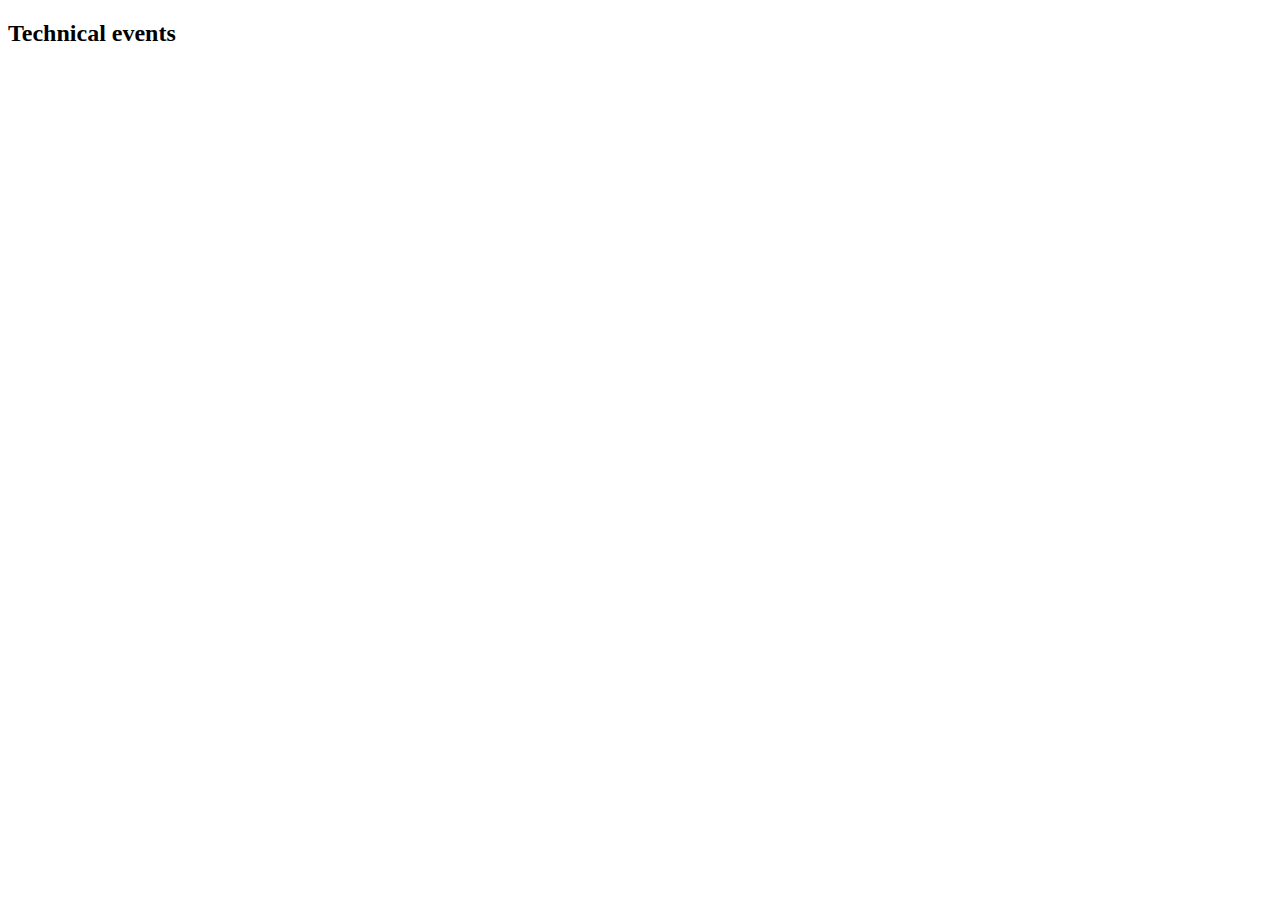
==== extra.html @ ebbc44f7 "pages adeed" ====
<!DOCTYPE html>
<html lang="en">
<head>
    <meta charset="UTF-8">
    <meta http-equiv="X-UA-Compatible" content="IE=edge">
    <meta name="viewport" content="width=device-width, initial-scale=1.0">
    <title>Aarohan | Technical Events</title>
    <link href="https://cdn.jsdelivr.net/npm/bootstrap@5.2.3/dist/css/bootstrap.min.css" rel="stylesheet"
        integrity="sha384-rbsA2VBKQhggwzxH7pPCaAqO46MgnOM80zW1RWuH61DGLwZJEdK2Kadq2F9CUG65" crossorigin="anonymous">
    <link rel="preconnect" href="https://fonts.googleapis.com">
    <link rel="preconnect" href="https://fonts.gstatic.com" crossorigin>
    <link href="https://fonts.googleapis.com/css2?family=Kurale&display=swap" rel="stylesheet">
    <link rel="preconnect" href="https://fonts.googleapis.com">
    <link rel="preconnect" href="https://fonts.gstatic.com" crossorigin>
    <link href="https://fonts.googleapis.com/css2?family=Zeyada&display=swap" rel="stylesheet">
</head>
<body class="bg-black">
    <div class="container w-75">
        <h2>
            Technical events
        </h2>
    </div>

    <script src="https://cdn.jsdelivr.net/npm/bootstrap@5.3.0-alpha1/dist/js/bootstrap.bundle.min.js"
    integrity="sha384-w76AqPfDkMBDXo30jS1Sgez6pr3x5MlQ1ZAGC+nuZB+EYdgRZgiwxhTBTkF7CXvN"
    crossorigin="anonymous"></script>
</body>
</html>
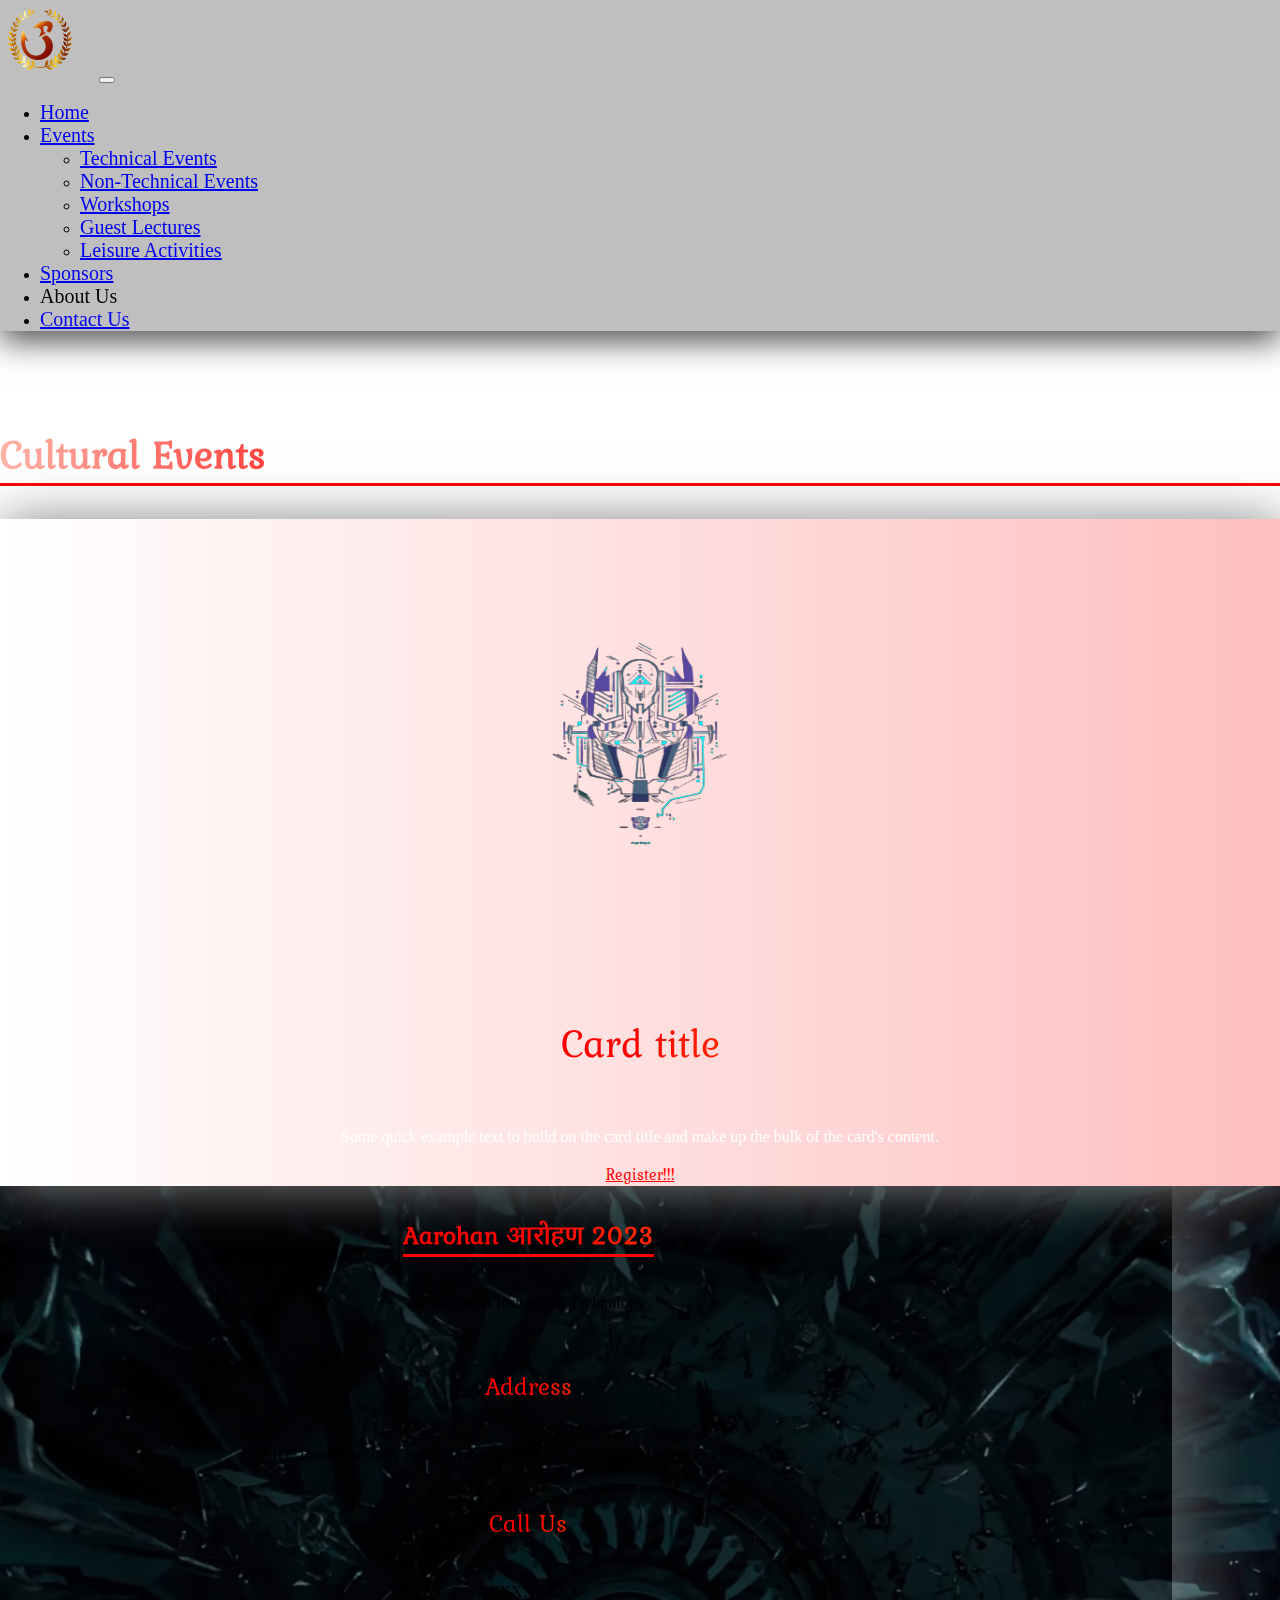
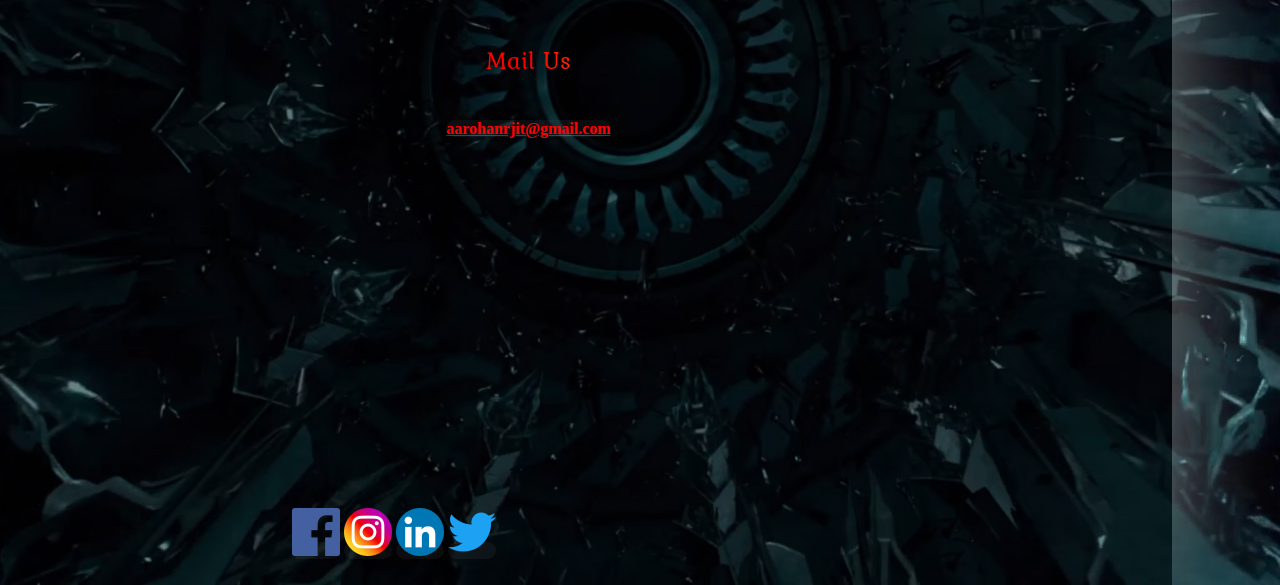
==== commit 7ad2ee14: "added other pages" ====
--- a/extra.html
+++ b/extra.html
@@ -1,10 +1,14 @@
 <!DOCTYPE html>
 <html lang="en">
+
 <head>
     <meta charset="UTF-8">
     <meta http-equiv="X-UA-Compatible" content="IE=edge">
     <meta name="viewport" content="width=device-width, initial-scale=1.0">
     <title>Aarohan | Technical Events</title>
+    <link rel="stylesheet" href="./styles/common.css">
+    <link rel="stylesheet" href="./styles/technical_events.css">
+    <link rel="shortcut icon" href="/images/favicon.ico" type="image/x-icon">
     <link href="https://cdn.jsdelivr.net/npm/bootstrap@5.2.3/dist/css/bootstrap.min.css" rel="stylesheet"
         integrity="sha384-rbsA2VBKQhggwzxH7pPCaAqO46MgnOM80zW1RWuH61DGLwZJEdK2Kadq2F9CUG65" crossorigin="anonymous">
     <link rel="preconnect" href="https://fonts.googleapis.com">
@@ -14,15 +18,124 @@
     <link rel="preconnect" href="https://fonts.gstatic.com" crossorigin>
     <link href="https://fonts.googleapis.com/css2?family=Zeyada&display=swap" rel="stylesheet">
 </head>
+
 <body class="bg-black">
-    <div class="container w-75">
-        <h2>
-            Technical events
-        </h2>
-    </div>
+    <nav class="navbar navbar-dark navbar-expand-lg bg-body-tertiary fixed-top fs-5 p-1 ease_out" id="navbar">
+        <div class="container-fluid">
+            <a class="navbar-brand" href="#"><img src="./images/AR11.png" class="px-5 py-0" alt="logo" id="logo"></a>
+            <button class="navbar-toggler" type="button" data-bs-toggle="collapse"
+                data-bs-target="#navbarSupportedContent" aria-controls="navbarSupportedContent" aria-expanded="false"
+                aria-label="Toggle navigation">
+                <span class="navbar-toggler-icon"></span>
+            </button>
+            <div class="collapse navbar-collapse justify-content-lg-around justify-content-sm-start"
+                id="navbarSupportedContent">
+                <ul class="navbar-nav">
+                    <li class="nav-item">
+                        <a class="nav-link active" aria-current="page" href="./index.html">Home</a>
+                    </li>
+                    <li class="nav-item dropdown">
+                        <a class="nav-link dropdown-toggle text-light" href="#" role="button" data-bs-toggle="dropdown"
+                            aria-expanded="false">
+                            Events
+                        </a>
+                        <ul class="dropdown-menu dropdown-menu-dark">
+                            <li><a class="dropdown-item" href="./technical_events.html">Technical Events</a></li>
+                            <li><a class="dropdown-item" href="./non_technical_events.html">Non-Technical Events</a>
+                            </li>
+                            <li><a class="dropdown-item" href="./workshops.html">Workshops</a></li>
+                            <li><a class="dropdown-item" href="#">Guest Lectures</a></li>
+                            <li><a class="dropdown-item" href="./games_and_arcades.html">Leisure Activities</a></li>
+                        </ul>
+                    </li>
+                    <li class="nav-item">
+                        <a class="nav-link text-light" href="#">Sponsors</a>
+                    </li>
+                    <li class="nav-item">
+                        <a class="nav-link text-light">About Us</a>
+                    </li>
+                    <li class="nav-item"><a class="nav-link text-light" href="#">Contact Us</a></li>
+                </ul>
+            </div>
+
+        </div>
+    </nav>
+    <main>
+        <div class="m-0">
+            <h2 class="w-100 text-light py-3 text-center headings" id="heading">
+                Cultural Events
+            </h2>
+            <div class="container-fluid w-75 d-flex flex-wrap my-5">
+                <div class="event_cont m-3">
+                    <div class="card d-flex flex-sm-wrap flex-row align-items-center justify-content-center">
+                        <img src="./images/prime_sketch.png" class="card-img-top" alt="...">
+                        <div class="card-body w-auto">
+                            <p class="card-title spec_font">Card title</p>
+                            <p class="card-text">Some quick example text to build on the card title and make up the bulk
+                                of
+                                the card's content.</p>
+                            <a href="#" class="btn btn-outline-primary btn-style">Register!!!</a>
+                        </div>
+                    </div>
+                </div>
+            </div>
+        </div>
+    </main>
+    <!-- ADDRESS AND CONTACT -->
+    <footer class="text-light" id="footer">
+        <div class="container m-5 px-5 pt-5 mx-auto w-75 d-flex flex-wrap background">
+            <div class="m-2 p-3 w-50 mx-auto">
+                <h2 class="spec_font fs-1">Aarohan आरोहण 2023</h2>
+                <p class="fs-5">&#169; Rustam Ji Institute of Technology</p>
+                <div class="m-0 py-3 px-5 w-auto">
+                    <p class="fs-5 spec_font">
+                        Address
+                    </p>
+                    <p class="fs-5">
+                        RJIT, Border Security Force Academy Tekanpur, Gwalior, Madhya Pradesh 475005
+                    </p>
+                    <p class="fs-5 spec_font">
+                        Call Us
+                    </p>
+                    <p>
+                        XXXXXXXXX
+                    </p>
+                    <p class="fs-5 spec_font">
+                        Mail Us
+                    </p>
+                    <p>
+                        <a href="mailto:aarohanrjit@gmail.com" class="fs-5">aarohanrjit@gmail.com</a>
+                    </p>
+                </div>
+            </div>
+            <div class="m-2 py-5 mx-auto">
+                <div class="d-flex justify-content-center align-items-center">
+                    <iframe class="p-0" id="map"
+                        src="https://www.google.com/maps/embed?pb=!1m18!1m12!1m3!1d3585.3853446515664!2d78.259682114396!3d26.020944904173465!2m3!1f0!2f0!3f0!3m2!1i1024!2i768!4f13.1!3m3!1m2!1s0x3976de6e2cd33583%3A0xcadb08fbf8b66e1f!2sRustamji%20Institute%20of%20Technology!5e0!3m2!1sen!2sin!4v1676991020087!5m2!1sen!2sin"
+                        width="100%" height="80%" style="border:0;" allowfullscreen="" loading="lazy"
+                        referrerpolicy="no-referrer-when-downgrade">
+                    </iframe>
+                </div>
+                <div
+                    class="container w-100 text-light text-center p-3 d-flex justify-content-between justify-content-sm-around">
+                    <a href="https://www.facebook.com/profile.php?id=100090188624120"><img src="./images/facebook.png"
+                            alt=""></a>
+                    <a href="https://www.instagram.com/aarohanrjit_2023/"><img src="./images/instagram.png" alt=""></a>
+                    <a href="https://www.linkedin.com/in/aarohan-rjit-65ab80265/"><img src="./images/linkedin.png"
+                            alt=""></a>
+                    <a href="https://twitter.com/aarohanrjit2023"><img src="./images/twitter.png" alt=""></a>
+                </div>
+            </div>
+            <!-- <div class="text-center mx-auto" style="flex-basis: 100%;">
+            <p class="">Developed by <a href="https://www.linkedin.com/in/dhruv-dorbi/">Dhruv Dorbi</a></p>
+        </div> -->
+        </div>
+
+    </footer>
 
     <script src="https://cdn.jsdelivr.net/npm/bootstrap@5.3.0-alpha1/dist/js/bootstrap.bundle.min.js"
-    integrity="sha384-w76AqPfDkMBDXo30jS1Sgez6pr3x5MlQ1ZAGC+nuZB+EYdgRZgiwxhTBTkF7CXvN"
-    crossorigin="anonymous"></script>
+        integrity="sha384-w76AqPfDkMBDXo30jS1Sgez6pr3x5MlQ1ZAGC+nuZB+EYdgRZgiwxhTBTkF7CXvN"
+        crossorigin="anonymous"></script>
 </body>
+
 </html>--- a/styles/common.css
+++ b/styles/common.css
@@ -0,0 +1,159 @@
+html,
+body {
+  padding: 0px !important;
+  margin: 0px !important;
+}
+:root {
+  --red: rgb(255, 0, 0);
+}
+/* Button special css  */
+.btn {
+  color: var(--red) !important;
+  border-color: var(--red) !important;
+}
+.btn:hover,
+.btn:focus,
+.btn:active,
+.btn.active,
+.open .dropdown-toggle.btn-default {
+  background-color: rgb(163, 1, 1) !important;
+  color: rgb(0, 0, 0) !important;
+  border-color: var(--red) !important;
+}
+
+/* NAVBAR  */
+nav {
+  backdrop-filter: blur(7px) !important;
+  background-color: rgba(0, 0, 0, 0.25);
+  box-shadow: rgb(80, 77, 77) 0px 10px 30px;
+}
+nav a {
+  font-size: 20px !important;
+  font-weight: 400;
+  margin-right: 15px !important;
+}
+.navbar-brand {
+  padding-bottom: 0px !important;
+}
+#logo {
+  height: 80px;
+}
+.headings {
+  font-size: 80px !important;
+  font-family: "Kurale", serif;
+  /* text-shadow: white 5px 5px 5px; */
+  border-bottom: 3px solid var(--red);
+  background: linear-gradient(
+    to right,
+    #ff260057,
+    var(--red),
+    var(--red),
+    #ff260057
+  );
+  background-clip: text;
+  -webkit-background-clip: text;
+  -webkit-text-fill-color: transparent;
+}
+.spec_font {
+  font-size: 25px !important;
+  font-family: "Kurale", serif;
+  /* text-shadow: var(--red) 6px 2px 1px; */
+  display: inline-block;
+  background: linear-gradient(to right, var(--red), var(--red), #ff2600);
+  background-clip: text;
+  -webkit-background-clip: text;
+  -webkit-text-fill-color: transparent;
+}
+.background {
+  background-color: rgba(0, 0, 0, 0.5);
+  height: max-content;
+  width: 80vw;
+  box-shadow: rgb(117, 116, 116) 1px 1px 100px;
+}
+.btn-style {
+  font-family: "Kurale", serif !important;
+}
+/* Footer */
+#footer {
+  overflow: hidden;
+  background-image: url("../images/frame.jpg");
+  background-size: cover;
+  background-repeat: no-repeat;
+  background-position: center;
+  height: max-content !important;
+}
+#footer div:nth-child(2) div {
+  height: 90% !important;
+}
+#footer .spec_font {
+  border-bottom: none;
+}
+#footer h2 {
+  border-bottom: 3px solid var(--red) !important;
+}
+#footer a {
+  font-weight: bolder;
+  color: var(--red);
+  text-decoration-color: rgba(255, 255, 255, 0.212);
+  background-color: rgba(255, 255, 255, 0.048);
+  border-radius: 10px;
+  height: max-content !important;
+}
+
+@media screen and (max-width: 1300px) {
+  #footer > div {
+    width: 90vw !important;
+    padding: 10px !important;
+  }
+  #footer > div > div {
+    width: 90% !important;
+    text-align: center !important;
+  }
+  #footer > div > div div {
+    padding: 15px !important;
+  }
+  #footer div:nth-child(2) div {
+    height: 70% !important;
+  }
+  #footer div:nth-child(2):nth-child(2) {
+    width: 80% !important;
+  }
+  #footer > div > div {
+    padding: 0px !important;
+  }
+  #map {
+    margin: 20px !important;
+  }
+  #footer div:nth-child(2) > div iframe {
+    height: 250px !important;
+    width: 250px !important;
+    padding: 0px !important;
+  }
+}
+@media screen and (max-width: 800px){
+  #footer p,
+  #footer a {
+    font-size: 16px !important;
+  }
+}
+@media screen and (max-width: 600px){
+  #footer img {
+    width: 30px;
+  }
+  #footer div:nth-child(2):nth-child(2) {
+    width: 100% !important;
+  }
+  #footer div:nth-child(2) div {
+    height: max-content !important;
+  }
+  #footer div:nth-child(2) div {
+    height: max-content !important;
+  }
+  #footer div:nth-child(2) div iframe {
+    height: 100% !important;
+    width: 80% !important;
+  }
+  #map {
+    height: 10% !important;
+  }
+}--- a/styles/technical_events.css
+++ b/styles/technical_events.css
@@ -0,0 +1,29 @@
+.headings {
+  font-size: 40px !important;
+}
+
+#heading {
+  margin-top: 93px;
+}
+
+/* Card styles */
+.event_cont {
+  background: linear-gradient(to right, transparent, rgba(255, 0, 0, 0.25));
+  z-index: 1;
+  color: white;
+  scale: 1;
+  transition: scale 0.25s ease-in-out;
+  width: 100% !important;
+  box-shadow: rgb(126, 126, 126) 2px 2px 50px;
+}
+.event_cont .spec_font{
+  font-size: 40px !important;
+}
+.card {
+  background: none !important;
+  text-align: center;
+}
+.event_cont img {
+  height: 450px !important;
+  width: 350px !important;
+}
